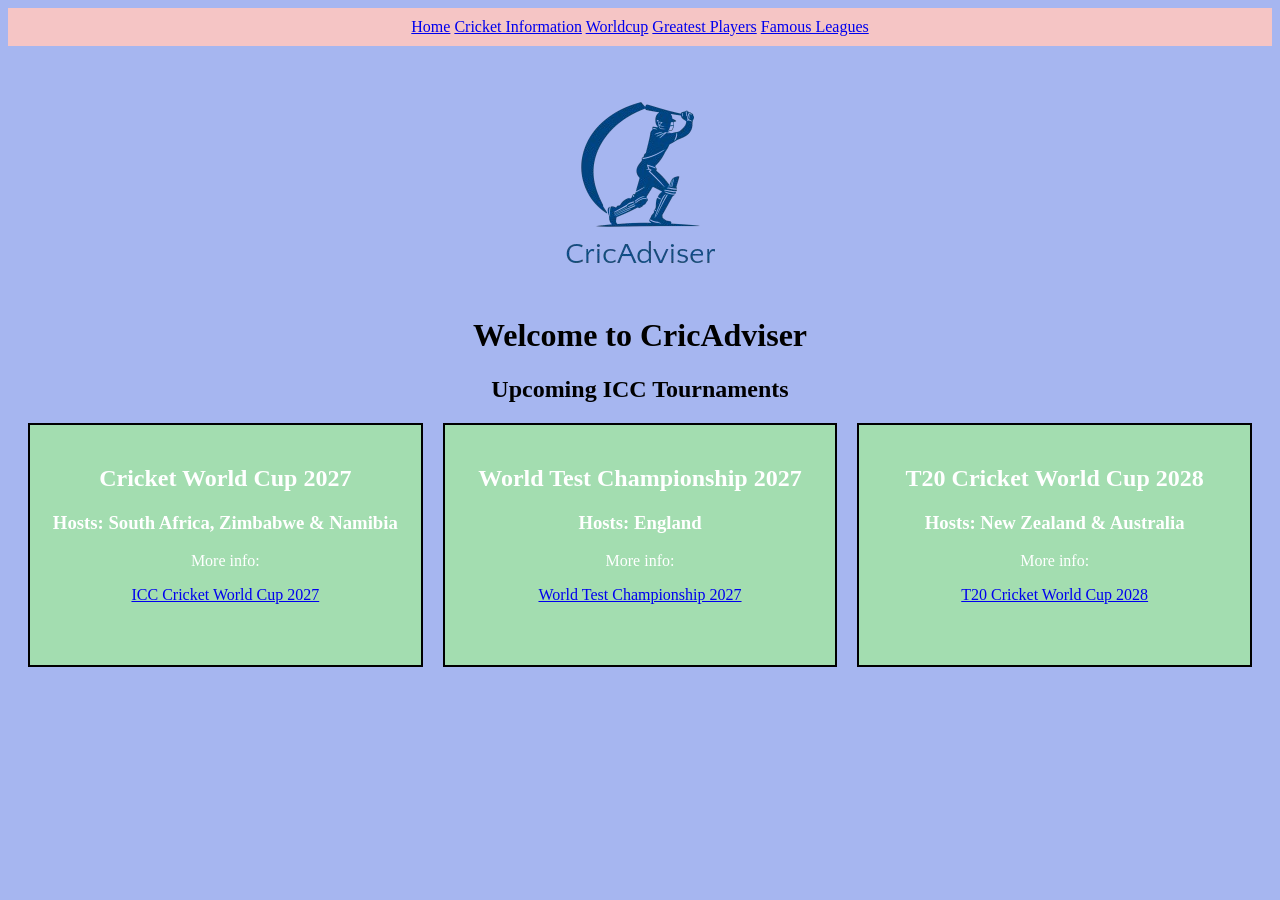
==== index.html @ a7511203 "Mar 22, 2026, 10:02 PM" ====
<!DOCTYPE html>
<meta charset="UTF-8"> 
<html lang=en>
  <head>
<title>CricAdviser</title>
 <link href="styles.css" rel="stylesheet">

</head>
<body>
  <nav>
  <a href='index.html'>Home</a>
    <a href="cricketinfo.html">Cricket Information</a>
    <a href="Worldcup.html">Worldcup</a>
    <a href="GreatestPlayers.html">Greatest Players</a>
    <a href="Famousleagues.html">Famous Leagues</a>
    </nav>
  <main>
  <img src="Screenshot_2026-03-16_102631-removebg-preview.png" 
  </main>
  <header>
    <h1>Welcome to CricAdviser</h1>
    <h2>Upcoming ICC Tournaments</h2>
  </header>

  <div class="tournaments">
   <div class="WC27">
      <h2>Cricket World Cup 2027</h2>
      <h3>Hosts: South Africa, Zimbabwe & Namibia</h3>
      <p>More info:</p>
      <a href="https://en.wikipedia.org/wiki/2027_Cricket_World_Cup">ICC Cricket World Cup 2027</a>
    </div>

    <div class="WTC27">
      <h2>World Test Championship 2027</h2>
      <h3>Hosts: England</h3>
      <p>More info:</p>
      <a href="https://en.wikipedia.org/wiki/2027_World_Test_Championship">World Test Championship 2027</a>
    </div>

    <div class="TWC28">
      <h2>T20 Cricket World Cup 2028</h2>
      <h3>Hosts: New Zealand & Australia</h3>
      <p>More info:</p>
      <a href="https://en.wikipedia.org/wiki/2028_T20_Cricket_World_Cup">T20 Cricket World Cup 2028</a>
    </div>
  </div>


</body>
</html>
---- styles.css ----
head, body{
    background-color: rgb(166, 182, 240);;
}
nav{
    text-align: center;
    background-color: rgb(245, 197, 197);
    padding: 10px;  
}

main{
    text-align: center;
    padding: 20px;
}

.tournaments{
    display: flex;
    justify-content: center;
    align-items: center;
    gap: 20px; 
}

.WC27 {
    background-color: rgb(163, 221, 176);
    color:white;
    border: 2px solid black;
    margin: 0; 
    padding: 20px;
    width: 400px;
    height:200px;
}

.WTC27 {
    background-color: rgb(163, 221, 176);
    color:white;
    border: 2px solid black;
    margin: 0; 
    padding: 20px;
    width: 400px;
    height:200px;
    float: none; 
}

.TWC28 {
    background-color: rgb(163, 221, 176);
    color:white;
    border: 2px solid black;
    margin: 0; 
    padding: 20px;
    width: 400px;
    height:200px;
}
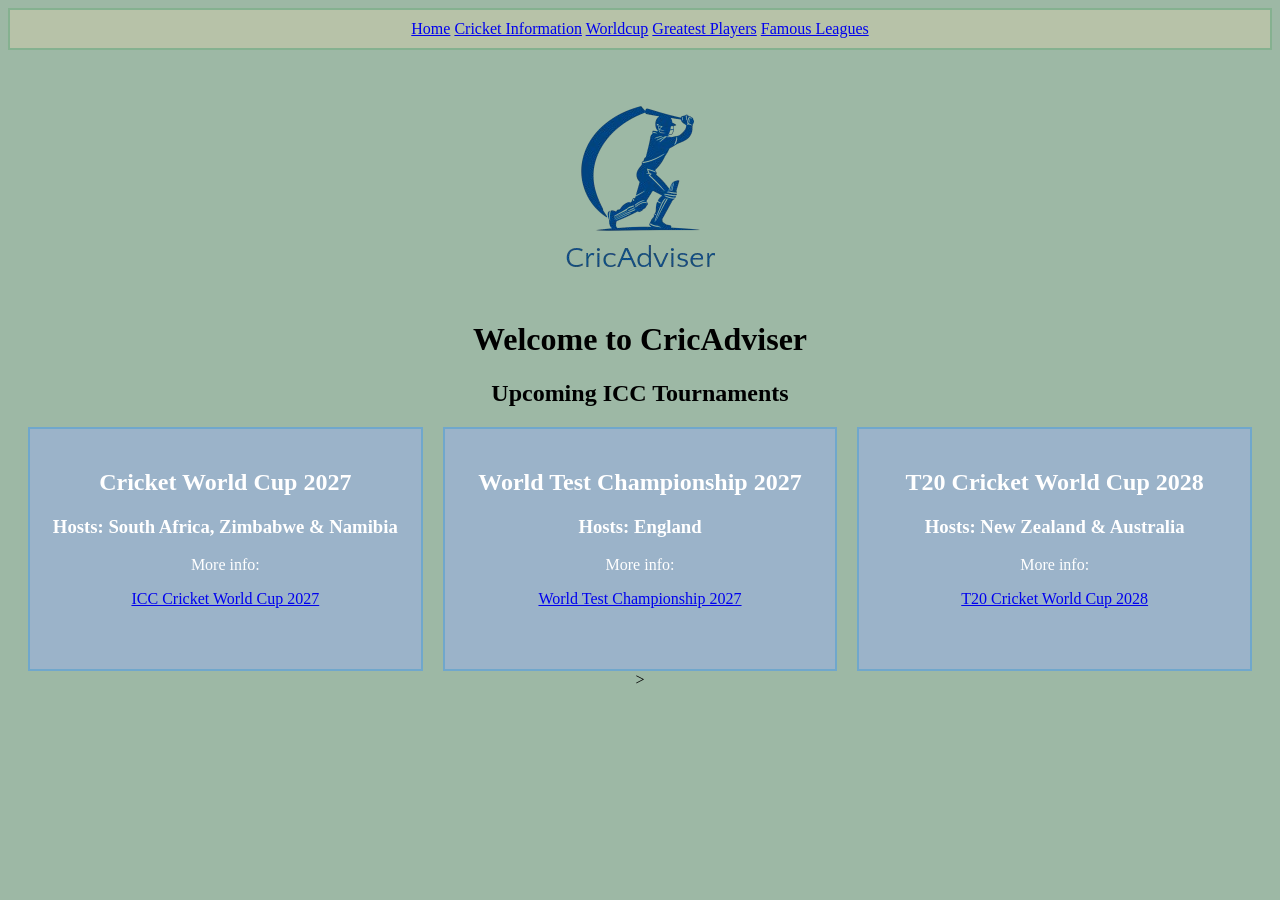
==== commit 0e150d1c: "Apr 23, 2026, 9:45 PM" ====
--- a/index.html
+++ b/index.html
@@ -2,51 +2,52 @@
 <meta charset="UTF-8"> 
 <html lang=en>
   <head>
-<title>CricAdviser</title>
- <link href="styles.css" rel="stylesheet">
-
-</head>
-<body>
-  <nav>
-  <a href='index.html'>Home</a>
-    <a href="cricketinfo.html">Cricket Information</a>
-    <a href="Worldcup.html">Worldcup</a>
-    <a href="GreatestPlayers.html">Greatest Players</a>
-    <a href="Famousleagues.html">Famous Leagues</a>
-    </nav>
-  <main>
-  <img src="Screenshot_2026-03-16_102631-removebg-preview.png" 
-  </main>
-  <header>
-    <h1>Welcome to CricAdviser</h1>
-    <h2>Upcoming ICC Tournaments</h2>
-  </header>
-
-  <div class="tournaments">
-   <div class="WC27">
-      <h2>Cricket World Cup 2027</h2>
-      <h3>Hosts: South Africa, Zimbabwe & Namibia</h3>
-      <p>More info:</p>
-      <a href="https://en.wikipedia.org/wiki/2027_Cricket_World_Cup">ICC Cricket World Cup 2027</a>
-    </div>
-
-    <div class="WTC27">
-      <h2>World Test Championship 2027</h2>
-      <h3>Hosts: England</h3>
-      <p>More info:</p>
-      <a href="https://en.wikipedia.org/wiki/2027_World_Test_Championship">World Test Championship 2027</a>
-    </div>
-
-    <div class="TWC28">
-      <h2>T20 Cricket World Cup 2028</h2>
-      <h3>Hosts: New Zealand & Australia</h3>
-      <p>More info:</p>
-      <a href="https://en.wikipedia.org/wiki/2028_T20_Cricket_World_Cup">T20 Cricket World Cup 2028</a>
-    </div>
-  </div>
-
-
-</body>
-</html>
-
-
+  <title>CricAdviser</title>
+   <link href="styles.css" rel="stylesheet">
+   
+   </head>
+   <body>
+     <nav>
+       <a href='index.html'>Home</a>
+           <a href="cricketinfo.html">Cricket Information</a>
+               <a href="Worldcup.html">Worldcup</a>
+                   <a href="GreatestPlayers.html">Greatest Players</a>
+                       <a href="Famousleagues.html">Famous Leagues</a>
+                           </nav>
+                             <main>
+                               <img src="Screenshot_2026-03-16_102631-removebg-preview.png" 
+                                 </main>
+                                   <header>
+                                       <h1>Welcome to CricAdviser</h1>
+                                           <h2>Upcoming ICC Tournaments</h2>
+                                             </header>
+                                             
+                                               <div class="tournaments">
+                                                  <div class="WC27">
+                                                        <h2>Cricket World Cup 2027</h2>
+                                                              <h3>Hosts: South Africa, Zimbabwe & Namibia</h3>
+                                                                    <p>More info:</p>
+                                                                          <a href="https://en.wikipedia.org/wiki/2027_Cricket_World_Cup">ICC Cricket World Cup 2027</a>
+                                                                              </div>
+                                                                              
+                                                                                  <div class="WTC27">
+                                                                                        <h2>World Test Championship 2027</h2>
+                                                                                              <h3>Hosts: England</h3>
+                                                                                                    <p>More info:</p>
+                                                                                                          <a href="https://en.wikipedia.org/wiki/2025%E2%80%932027_World_Test_Championship">World Test Championship 2027</a>
+                                                                                                              </div>
+                                                                                                              
+                                                                                                                  <div class="TWC28">
+                                                                                                                        <h2>T20 Cricket World Cup 2028</h2>
+                                                                                                                              <h3>Hosts: New Zealand & Australia</h3>
+                                                                                                                                    <p>More info:</p>
+                                                                                                                                          <a href="https://en.wikipedia.org/wiki/2028_Men%27s_T20_World_Cup">T20 Cricket World Cup 2028</a>
+                                                                                                                                              </div>
+                                                                                                                                                </div>
+                                                                                                                                                
+                                                                                                                                                
+                                                                                                                                                </body>
+                                                                                                                                                </html>
+                                                                                                                                                
+                                                                                                                                                
+                                                                                                                                                >
--- a/styles.css
+++ b/styles.css
@@ -1,10 +1,11 @@
 head, body{
-    background-color: rgb(166, 182, 240);;
+    background-color: #9DB8A5;;
 }
 nav{
     text-align: center;
-    background-color: rgb(245, 197, 197);
+    background-color: #B7C2A8;
     padding: 10px;  
+    border: 2px solid rgb(133, 177, 144);
 }
 
 main{
@@ -20,9 +21,9 @@
 }
 
 .WC27 {
-    background-color: rgb(163, 221, 176);
+    background-color: #9BB3C9;
     color:white;
-    border: 2px solid black;
+    border: 2px solid rgb(112, 167, 204);
     margin: 0; 
     padding: 20px;
     width: 400px;
@@ -30,9 +31,9 @@
 }
 
 .WTC27 {
-    background-color: rgb(163, 221, 176);
+    background-color:#9BB3C9;
     color:white;
-    border: 2px solid black;
+    border: 2px solid rgb(112, 167, 204);
     margin: 0; 
     padding: 20px;
     width: 400px;
@@ -41,13 +42,127 @@
 }
 
 .TWC28 {
-    background-color: rgb(163, 221, 176);
+    background-color: #9BB3C9;
     color:white;
-    border: 2px solid black;
+    border: 2px solid rgb(112, 167, 204);
     margin: 0; 
     padding: 20px;
     width: 400px;
     height:200px;
 }
 
+.WorldCups{
+    display: flex;
+    justify-content: center;
+    align-items: center;
+    gap: 20px;  
+    
+}
+.CWC {
+    background-color: #9BB3C9;
+    color:white;
+    border: 2px solid rgb(112, 167, 204);
+    margin: 0; 
+    padding: 20px;
+    width: 400px;
+    height: 400px;
+    text-align: center;
+}
 
+.TWC {
+    background-color: #9BB3C9;
+    color:white;
+    border: 2px solid rgb(112, 167, 204);
+    margin: 0; 
+    padding: 20px;
+    width: 400px;
+    height: 400px;
+    text-align: center;
+}
+
+.WTC {
+    background-color: #9BB3C9;
+    color:white;
+    border: 2px solid rgb(112, 167, 204);
+    margin: 0; 
+    padding: 20px;
+    width: 400px;
+    height: 400px;
+    text-align: center;
+}
+
+.Leagues{
+    display: flex;
+    justify-content: center;
+    align-items: center;
+    gap: 20px;  
+}
+
+.league{
+    background-color: #9BB3C9;
+    color:white;
+    border: 2px solid rgb(112, 167, 204);
+    margin: 0; 
+    padding: 20px;
+    width: 400px;
+    height:400px;
+
+}
+
+.players{
+    display: flex;
+    justify-content: center;
+    align-items: center;
+    gap: 20px;  
+}
+
+.player{
+    background-color: #9BB3C9;
+    color:white;
+    border: 2px solid rgb(112, 167, 204);
+    margin: 0; 
+    padding: 20px;
+    width: 400px;
+    height:400px;
+
+}
+
+.cricket-info{
+    display: flex;
+    justify-content: center;
+    align-items: center;
+    gap: 20px;  
+}
+
+.rules{
+    background-color: #9BB3C9;
+    color:white;
+    border: 2px solid rgb(112, 167, 204);
+    margin: 0; 
+    padding: 20px;
+    width: 400px;
+    height:400px;
+
+}
+
+.formats{
+    background-color: #9BB3C9;
+    color:white;
+    border: 2px solid rgb(112, 167, 204);
+    margin: 0; 
+    padding: 20px;
+    width: 400px;
+    height:400px;
+
+}
+
+.history{
+    background-color: #9BB3C9;
+    color:white;
+    border: 2px solid rgb(112, 167, 204);
+    margin: 0; 
+    padding: 20px;
+    width: 400px;
+    height:400px;
+
+}
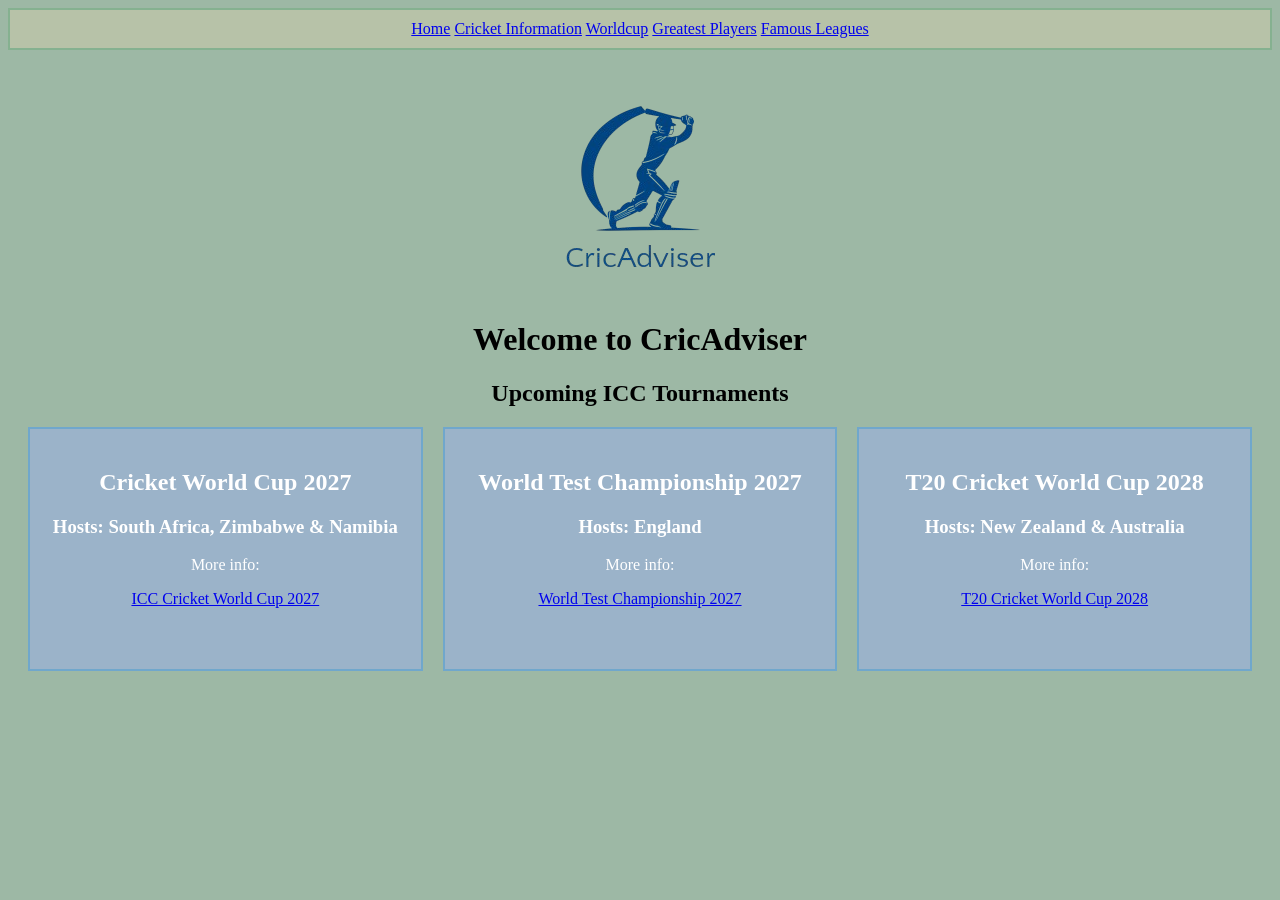
==== commit f6a601f0: "Apr 28, 2026, 12:14 AM" ====
--- a/index.html
+++ b/index.html
@@ -1,53 +1,61 @@
 <!DOCTYPE html>
-<meta charset="UTF-8"> 
-<html lang=en>
-  <head>
+<html lang="en">
+
+<head>
+  <meta charset="UTF-8">
   <title>CricAdviser</title>
-   <link href="styles.css" rel="stylesheet">
-   
-   </head>
-   <body>
-     <nav>
-       <a href='index.html'>Home</a>
-           <a href="cricketinfo.html">Cricket Information</a>
-               <a href="Worldcup.html">Worldcup</a>
-                   <a href="GreatestPlayers.html">Greatest Players</a>
-                       <a href="Famousleagues.html">Famous Leagues</a>
-                           </nav>
-                             <main>
-                               <img src="Screenshot_2026-03-16_102631-removebg-preview.png" 
-                                 </main>
-                                   <header>
-                                       <h1>Welcome to CricAdviser</h1>
-                                           <h2>Upcoming ICC Tournaments</h2>
-                                             </header>
-                                             
-                                               <div class="tournaments">
-                                                  <div class="WC27">
-                                                        <h2>Cricket World Cup 2027</h2>
-                                                              <h3>Hosts: South Africa, Zimbabwe & Namibia</h3>
-                                                                    <p>More info:</p>
-                                                                          <a href="https://en.wikipedia.org/wiki/2027_Cricket_World_Cup">ICC Cricket World Cup 2027</a>
-                                                                              </div>
-                                                                              
-                                                                                  <div class="WTC27">
-                                                                                        <h2>World Test Championship 2027</h2>
-                                                                                              <h3>Hosts: England</h3>
-                                                                                                    <p>More info:</p>
-                                                                                                          <a href="https://en.wikipedia.org/wiki/2025%E2%80%932027_World_Test_Championship">World Test Championship 2027</a>
-                                                                                                              </div>
-                                                                                                              
-                                                                                                                  <div class="TWC28">
-                                                                                                                        <h2>T20 Cricket World Cup 2028</h2>
-                                                                                                                              <h3>Hosts: New Zealand & Australia</h3>
-                                                                                                                                    <p>More info:</p>
-                                                                                                                                          <a href="https://en.wikipedia.org/wiki/2028_Men%27s_T20_World_Cup">T20 Cricket World Cup 2028</a>
-                                                                                                                                              </div>
-                                                                                                                                                </div>
-                                                                                                                                                
-                                                                                                                                                
-                                                                                                                                                </body>
-                                                                                                                                                </html>
-                                                                                                                                                
-                                                                                                                                                
-                                                                                                                                                >+  <link href="styles.css" rel="stylesheet">
+</head>
+
+<body>
+
+  <nav>
+    <a href="index.html">Home</a>
+    <a href="cricketinfo.html">Cricket Information</a>
+    <a href="Worldcup.html">Worldcup</a>
+    <a href="GreatestPlayers.html">Greatest Players</a>
+    <a href="Famousleagues.html">Famous Leagues</a>
+  </nav>
+
+  <main>
+    <img src="Screenshot_2026-03-16_102631-removebg-preview.png" alt="CricAdviser Logo">
+
+    <header>
+      <h1>Welcome to CricAdviser</h1>
+      <h2>Upcoming ICC Tournaments</h2>
+    </header>
+
+    <div class="tournaments">
+
+      <div class="WC27">
+        <h2>Cricket World Cup 2027</h2>
+        <h3>Hosts: South Africa, Zimbabwe & Namibia</h3>
+        <p>More info:</p>
+        <a href="https://en.wikipedia.org/wiki/2027_Cricket_World_Cup">
+          ICC Cricket World Cup 2027
+        </a>
+      </div>
+
+      <div class="WTC27">
+        <h2>World Test Championship 2027</h2>
+        <h3>Hosts: England</h3>
+        <p>More info:</p>
+        <a href="https://en.wikipedia.org/wiki/2025%E2%80%932027_World_Test_Championship">
+          World Test Championship 2027
+        </a>
+      </div>
+
+      <div class="TWC28">
+        <h2>T20 Cricket World Cup 2028</h2>
+        <h3>Hosts: New Zealand & Australia</h3>
+        <p>More info:</p>
+        <a href="https://en.wikipedia.org/wiki/2028_Men%27s_T20_World_Cup">
+          T20 Cricket World Cup 2028
+        </a>
+      </div>
+
+    </div>
+  </main>
+
+</body>
+</html>
